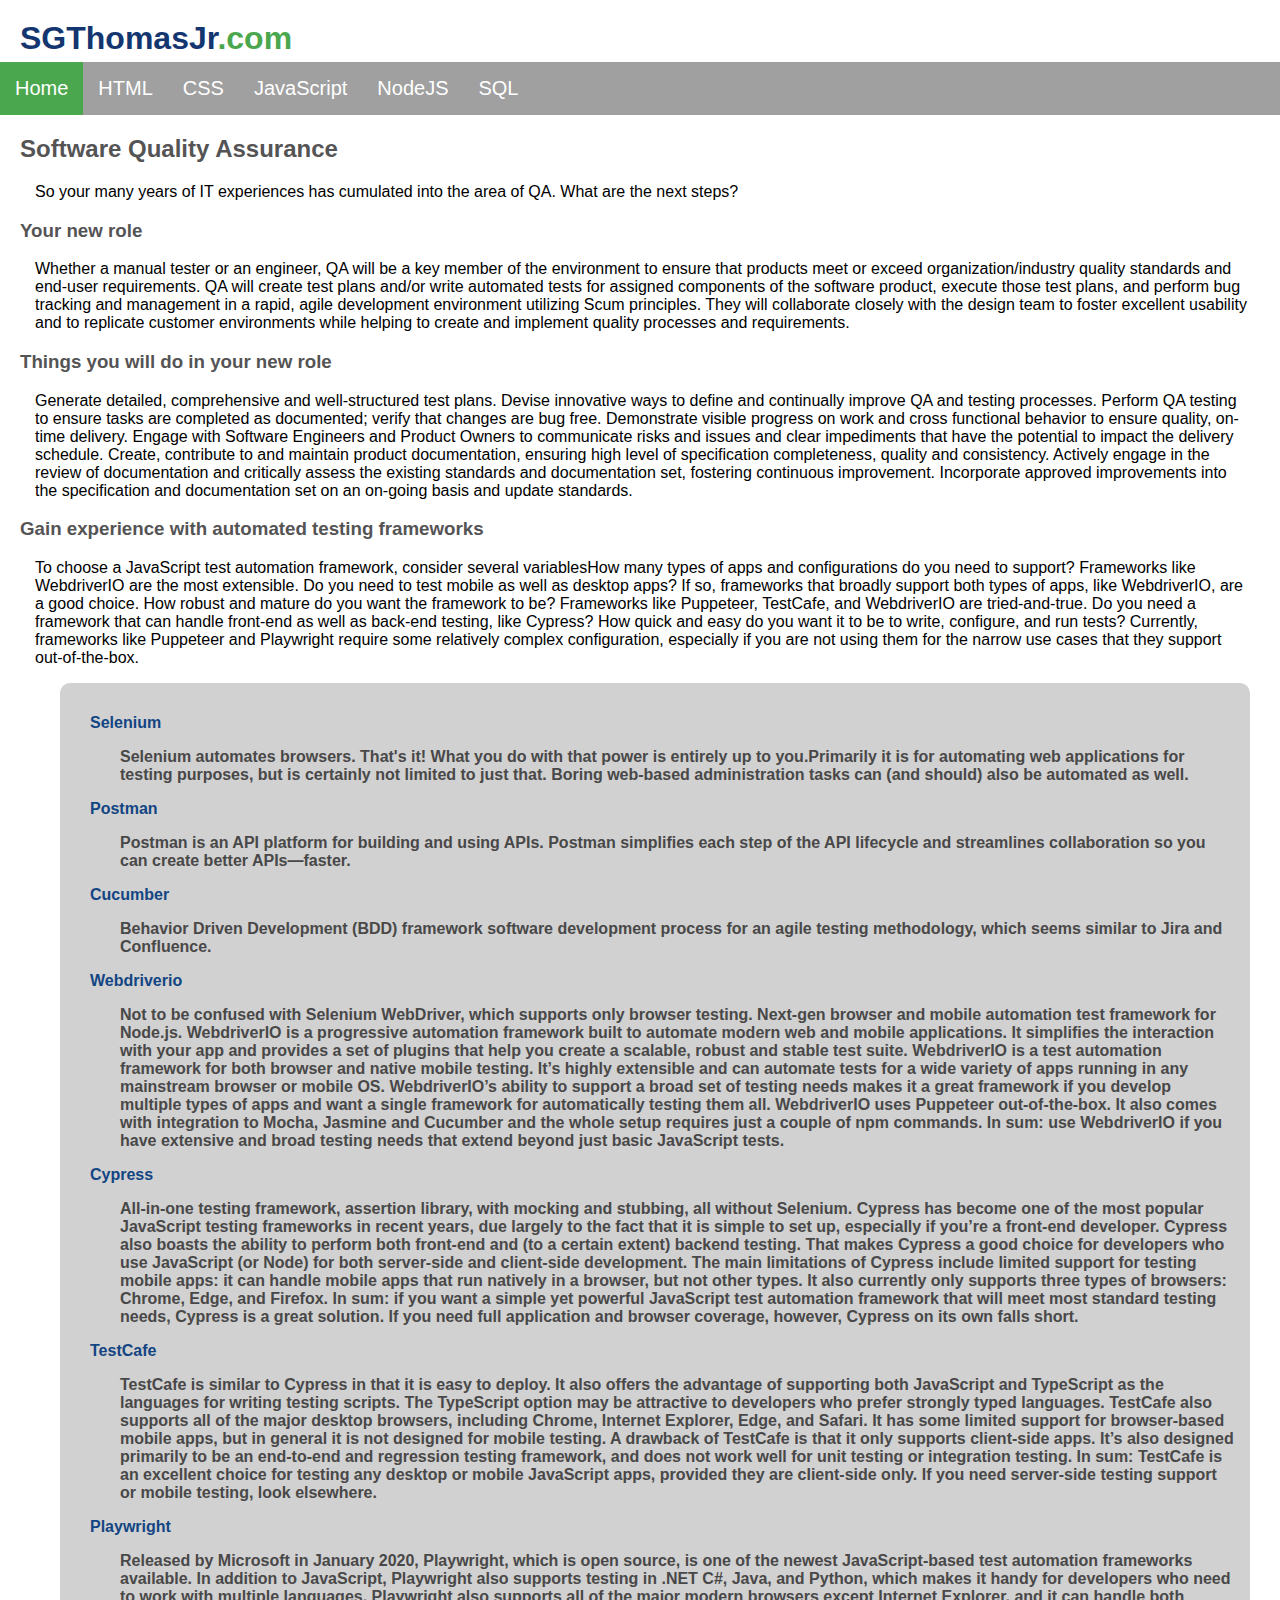
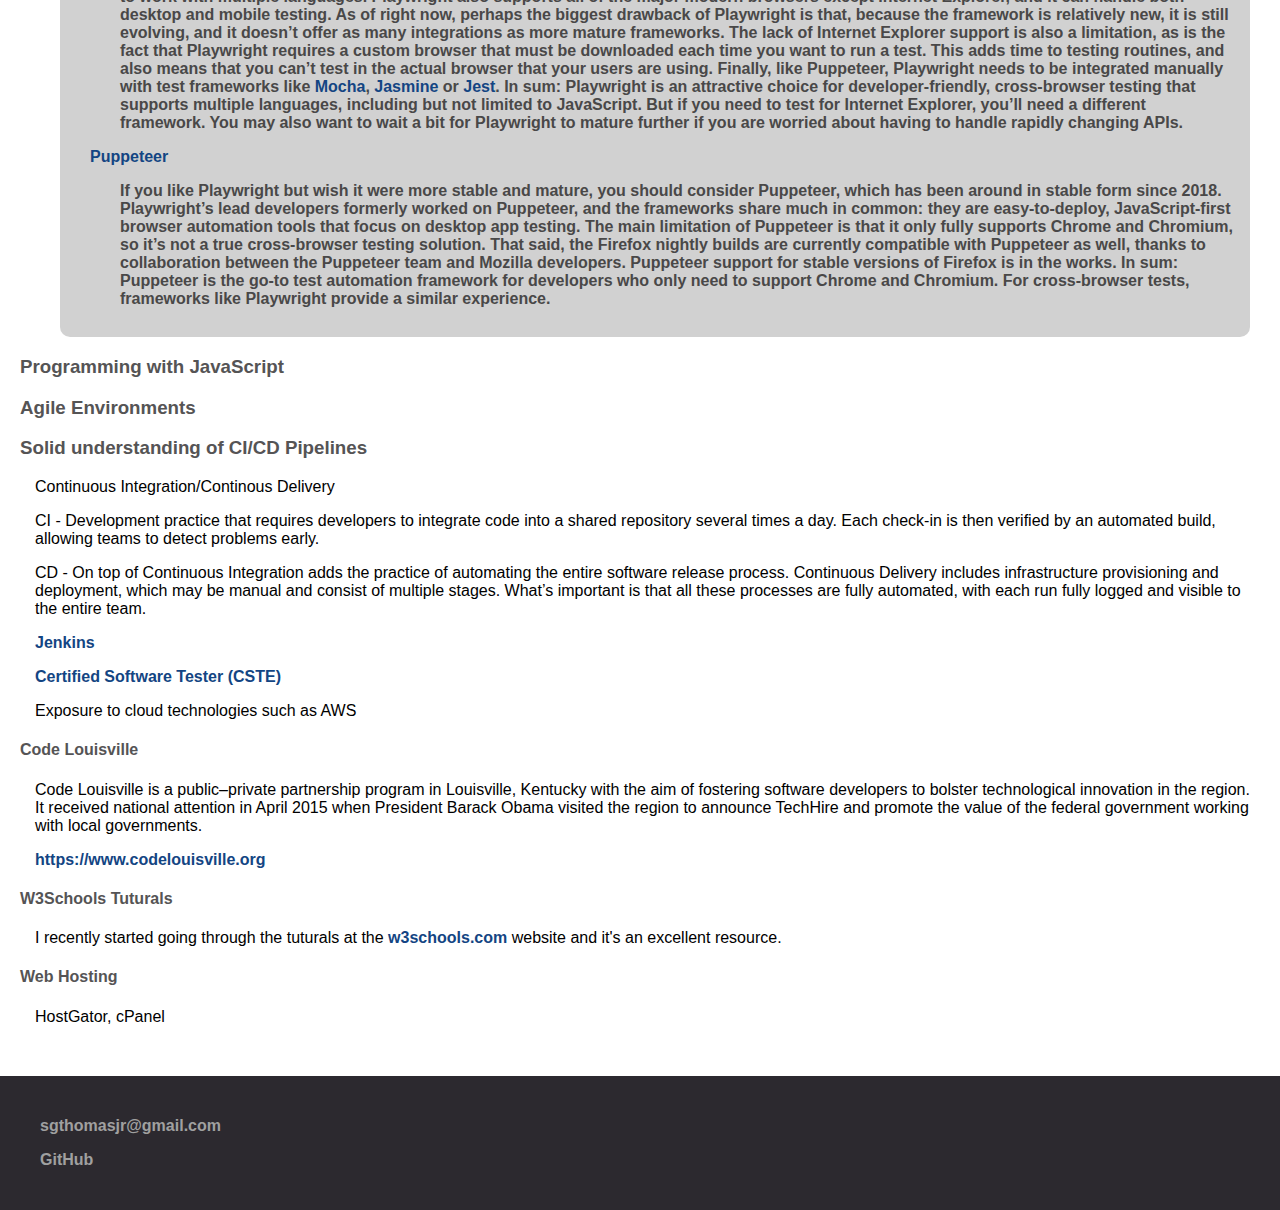
==== index.html @ 0c01e8d7 "Initial commit" ====
<!DOCTYPE html>
<html lang="en-US">

<head>
    <meta http-equiv="Content-Type" content="text/html; charset=utf-8">
    <link href="CSS/main.css" rel="stylesheet" />
    <meta name="viewport" content="width=device-width, initial-scale=1.0">
    <title>Home</title>
</head>

<body>

    <header>

        <h1 id="headtop">
            <a id="heading" href="index.html">SGThomasJr<span>.com</span></a>
        </h1>

    </header>

    <ul id="navbar">
        <li id="navlist"><a class="active" href="index.html">Home</a></li>
        <li id="navlist"><a href="html.html">HTML</a></li>
        <li id="navlist"><a href="css.html">CSS</a></li>
        <li id="navlist"><a href="java.html">JavaScript</a></li>
        <li id="navlist"><a href="node.html">NodeJS</a></li>
        <li id="navlist"><a href="sql.html">SQL</a></li>
        <!--<li style="float:right" id="navlist"><a href="wp/">Blog</a></li>-->
    </ul>

    <div class="container">


        <h2>Software Quality Assurance</h2>
        <p>So your many years of IT experiences has cumulated into the area of QA. What are the next steps?</p>
        <h3>Your new role</h3>
        <p>Whether a manual tester or an engineer, QA will be a key member of the environment to ensure that products meet or exceed organization/industry quality standards and end-user requirements. QA will create test plans and/or write automated tests
            for assigned components of the software product, execute those test plans, and perform bug tracking and management in a rapid, agile development environment utilizing Scum principles. They will collaborate closely with the design team to foster
            excellent usability and to replicate customer environments while helping to create and implement quality processes and requirements.</p>

        <h3>Things you will do in your new role</h3>
        <p>Generate detailed, comprehensive and well-structured test plans. Devise innovative ways to define and continually improve QA and testing processes. Perform QA testing to ensure tasks are completed as documented; verify that changes are bug free.
            Demonstrate visible progress on work and cross functional behavior to ensure quality, on-time delivery. Engage with Software Engineers and Product Owners to communicate risks and issues and clear impediments that have the potential to impact
            the delivery schedule. Create, contribute to and maintain product documentation, ensuring high level of specification completeness, quality and consistency. Actively engage in the review of documentation and critically assess the existing
            standards and documentation set, fostering continuous improvement. Incorporate approved improvements into the specification and documentation set on an on-going basis and update standards.</p>

        <h3>Gain experience with automated testing frameworks</h3>
        <p>To choose a JavaScript test automation framework, consider several variablesHow many types of apps and configurations do you need to support? Frameworks like WebdriverIO are the most extensible. Do you need to test mobile as well as desktop apps?
            If so, frameworks that broadly support both types of apps, like WebdriverIO, are a good choice. How robust and mature do you want the framework to be? Frameworks like Puppeteer, TestCafe, and WebdriverIO are tried-and-true. Do you need a framework
            that can handle front-end as well as back-end testing, like Cypress? How quick and easy do you want it to be to write, configure, and run tests? Currently, frameworks like Puppeteer and Playwright require some relatively complex configuration,
            especially if you are not using them for the narrow use cases that they support out-of-the-box.</p>
        <div class="indent">
            <p><a class="URL" href="https://www.selenium.dev/">Selenium</a></p>
            <p class="small_indent">Selenium automates browsers. That's it! What you do with that power is entirely up to you.Primarily it is for automating web applications for testing purposes, but is certainly not limited to just that. Boring web-based administration tasks
                can (and should) also be automated as well.</p>
            <p><a class="URL" href="https://www.postman.com/">Postman</a></p>
            <p class="small_indent">Postman is an API platform for building and using APIs. Postman simplifies each step of the API lifecycle and streamlines collaboration so you can create better APIs—faster.</p>
            <p><a class="URL" href="https://cucumber.io/">Cucumber</a></p>
            <p class="small_indent">Behavior Driven Development (BDD) framework software development process for an agile testing methodology, which seems similar to Jira and Confluence.</p>

            <p><a class="URL" href="https://webdriver.io/">Webdriverio</a></p>
            <p class="small_indent">Not to be confused with Selenium WebDriver, which supports only browser testing. Next-gen browser and mobile automation test framework for Node.js. WebdriverIO is a progressive automation framework built to automate modern web and mobile applications.
                It simplifies the interaction with your app and provides a set of plugins that help you create a scalable, robust and stable test suite. WebdriverIO is a test automation framework for both browser and native mobile testing. It’s highly
                extensible and can automate tests for a wide variety of apps running in any mainstream browser or mobile OS. WebdriverIO’s ability to support a broad set of testing needs makes it a great framework if you develop multiple types of apps
                and want a single framework for automatically testing them all. WebdriverIO uses Puppeteer out-of-the-box. It also comes with integration to Mocha, Jasmine and Cucumber and the whole setup requires just a couple of npm commands. In sum:
                use WebdriverIO if you have extensive and broad testing needs that extend beyond just basic JavaScript tests. </p>
            <p><a class="URL" href="https://www.cypress.io/">Cypress</a></p>
            <p class="small_indent">All-in-one testing framework, assertion library, with mocking and stubbing, all without Selenium. Cypress has become one of the most popular JavaScript testing frameworks in recent years, due largely to the fact that it is simple to set up,
                especially if you’re a front-end developer. Cypress also boasts the ability to perform both front-end and (to a certain extent) backend testing. That makes Cypress a good choice for developers who use JavaScript (or Node) for both server-side
                and client-side development. The main limitations of Cypress include limited support for testing mobile apps: it can handle mobile apps that run natively in a browser, but not other types. It also currently only supports three types of
                browsers: Chrome, Edge, and Firefox. In sum: if you want a simple yet powerful JavaScript test automation framework that will meet most standard testing needs, Cypress is a great solution. If you need full application and browser coverage,
                however, Cypress on its own falls short.</p>

            <p><a class="URL" href="https://testcafe.io/">TestCafe</a></p>
            <p class="small_indent">TestCafe is similar to Cypress in that it is easy to deploy. It also offers the advantage of supporting both JavaScript and TypeScript as the languages for writing testing scripts. The TypeScript option may be attractive to developers who
                prefer strongly typed languages. TestCafe also supports all of the major desktop browsers, including Chrome, Internet Explorer, Edge, and Safari. It has some limited support for browser-based mobile apps, but in general it is not designed
                for mobile testing. A drawback of TestCafe is that it only supports client-side apps. It’s also designed primarily to be an end-to-end and regression testing framework, and does not work well for unit testing or integration testing. In
                sum: TestCafe is an excellent choice for testing any desktop or mobile JavaScript apps, provided they are client-side only. If you need server-side testing support or mobile testing, look elsewhere.</p>


            <p><a class="URL" href="https://playwright.dev/">Playwright</a></p>
            <p class="small_indent">Released by Microsoft in January 2020, Playwright, which is open source, is one of the newest JavaScript-based test automation frameworks available. In addition to JavaScript, Playwright also supports testing in .NET C#, Java, and Python,
                which makes it handy for developers who need to work with multiple languages. Playwright also supports all of the major modern browsers except Internet Explorer, and it can handle both desktop and mobile testing. As of right now, perhaps
                the biggest drawback of Playwright is that, because the framework is relatively new, it is still evolving, and it doesn’t offer as many integrations as more mature frameworks. The lack of Internet Explorer support is also a limitation,
                as is the fact that Playwright requires a custom browser that must be downloaded each time you want to run a test. This adds time to testing routines, and also means that you can’t test in the actual browser that your users are using.
                Finally, like Puppeteer, Playwright needs to be integrated manually with test frameworks like <a class="URL" href="https://mochajs.org/">Mocha</a>, <a class="URL" href="https://jasmine.github.io/">Jasmine</a> or <a class="URL" href="https://jestjs.io/">Jest</a>.
                In sum: Playwright is an attractive choice for developer-friendly, cross-browser testing that supports multiple languages, including but not limited to JavaScript. But if you need to test for Internet Explorer, you’ll need a different
                framework. You may also want to wait a bit for Playwright to mature further if you are worried about having to handle rapidly changing APIs.</p>
            <p><a class="URL" href="https://pptr.dev/">Puppeteer</a></p>
            <p class="small_indent">If you like Playwright but wish it were more stable and mature, you should consider Puppeteer, which has been around in stable form since 2018. Playwright’s lead developers formerly worked on Puppeteer, and the frameworks share much in common:
                they are easy-to-deploy, JavaScript-first browser automation tools that focus on desktop app testing. The main limitation of Puppeteer is that it only fully supports Chrome and Chromium, so it’s not a true cross-browser testing solution.
                That said, the Firefox nightly builds are currently compatible with Puppeteer as well, thanks to collaboration between the Puppeteer team and Mozilla developers. Puppeteer support for stable versions of Firefox is in the works. In sum:
                Puppeteer is the go-to test automation framework for developers who only need to support Chrome and Chromium. For cross-browser tests, frameworks like Playwright provide a similar experience.</p>
        </div>

        <h3>Programming with JavaScript</h3>

        <h3>Agile Environments</h3>

        <h3>Solid understanding of CI/CD Pipelines</h3>
        <p>Continuous Integration/Continous Delivery</p>
        <p>CI - Development practice that requires developers to integrate code into a shared repository several times a day. Each check-in is then verified by an automated build, allowing teams to detect problems early.</p>
        <p>CD - On top of Continuous Integration adds the practice of automating the entire software release process. Continuous Delivery includes infrastructure provisioning and deployment, which may be manual and consist of multiple stages. What’s important
            is that all these processes are fully automated, with each run fully logged and visible to the entire team.</p>
        <p><a class="URL" href="https://www.jenkins.io/doc/">Jenkins</a></p>

        <p><a class="URL" href="https://www.softwarecertifications.org/cste/">Certified Software Tester (CSTE)</a></p>

        <p>Exposure to cloud technologies such as AWS</p>

        <h4>Code Louisville</h4>
        <p>Code Louisville is a public–private partnership program in Louisville, Kentucky with the aim of fostering software developers to bolster technological innovation in the region. It received national attention in April 2015 when President Barack
            Obama visited the region to announce TechHire and promote the value of the federal government working with local governments.</p>
        <p><a class="URL" href="https://www.codelouisville.org/">https://www.codelouisville.org</a></p>
        <h4>W3Schools Tuturals</h4>
        <p>I recently started going through the tuturals at the <a class="URL" href="https://www.w3schools.com" title="www.w3schools.com" target="_blank">w3schools.com</a> website and it's an excellent resource.</p>
        <h4>Web Hosting</h4>
        <p>HostGator, cPanel
    </div>
    <footer class="footer">

        <div class="footer-left">
            <p><a class="URL_footer" href="mailto:sgthomasjr@gmail.com">sgthomasjr@gmail.com</a></p>
        </div>
        <div class="footer-right">
            <p><a class="URL_footer" href="https://github.com/sgthomasjr" target="_blank">GitHub</a></p>
        </div>
    </footer>
</body>

</html>
---- CSS/main.css ----
body {
    font-family: Arial, serif;
    margin: 0;
    padding: 0;
}

p {
    margin-left: 15px;
}

h2,
h3,
h4 {
    color: #555455;
}

ul {
    margin-left: 20px;
}

ol {
    margin-left: 20px;
}


/* Header */

#headtop {
    margin-left: 20px;
    margin-top: 20px;
    margin-bottom: 5px;
    color: rgb(51, 91, 161);
    font-family: Verdana, Geneva, Tahoma, sans-serif, serif;
}

#heading:link,
#heading:visited {
    text-decoration: none;
    color: rgb(20, 54, 112);
}

#heading:hover {
    color: #656869;
    background-color: transparent;
}

span {
    color: rgb(75, 167, 78);
}


/* Navigation menu */

#navbar {
    list-style-type: none;
    margin: 0;
    padding: 0;
    overflow: hidden;
    background-color: #a0a0a0;
    /* Safari webkit to make menu bar stick */
    position: -webkit-sticky;
    position: sticky;
    top: 0;
}

#navlist {
    float: left;
}

li a {
    display: block;
    color: white;
    text-align: center;
    text-decoration: none;
    font-size: 20px;
    padding: 15px;
}

a:hover:not(.active) {
    background-color: #656869;
    color: #ffffff;
}

.active {
    background-color: rgb(75, 167, 78);
    color: #ffffff;
}

.active:hover {
    background-color: #656869;
    color: #ffffff;
}


/* Container and indentions */

.container {
    margin-left: 20px;
    margin-right: 30px;
}

.small_indent {
    padding-left: 30px;
}

.indent {
    font-weight: bold;
    border-radius: 10px;
    margin-left: 40px;
    background-color: #d1d1d1;
    color: rgb(73, 72, 72);
    padding-left: 15px;
    padding-top: 15px;
    padding-bottom: 13px;
    padding-right: 15px;
}


/* Links and Buttons */

a.URL:link,
a.URL:visited {
    color: rgb(19, 69, 131);
    background-color: transparent;
    text-decoration: none;
    font-weight: bold;
}

a.URL:hover,
a.URL:active {
    color: rgb(165, 104, 51);
    background-color: transparent;
    text-decoration: underline;
}

a.button {
    border: 2px solid rgb(255, 255, 255);
    background-color: rgb(33, 60, 94);
    color: white;
    margin: 5px;
    padding: 15px 25px;
    text-align: center;
    text-decoration: none;
    display: inline-block;
    font-size: 16px;
    border-radius: 15px;
    box-shadow: 0 8px 16px 0 rgba(0, 0, 0, 0.2), 0 6px 20px 0 rgba(0, 0, 0, 0.19);
}

a.button:hover {
    background-color: rgb(165, 104, 51);
}

a.image-border:link,
a.image-boarder:visited {
    color: rgb(33, 60, 94);
    background-color: transparent;
    text-decoration: none;
    font-weight: bold;
}

a.image-border:hover {
    text-decoration: none;
    border: 0 none;
    background-color: transparent;
}

* {
    box-sizing: border-box;
}

.box {
    float: left;
    width: 33.33%;
    padding: 50px;
}

.clearfix::after {
    content: "";
    clear: both;
    display: table;
    margin-left: 10px;
}

.footer {
    background-color: #2c292f;
    box-sizing: border-box;
    width: 100%;
    text-align: left;
    color: #a0a0a0;
    padding: 25px 25px 25px 25px;
    margin-top: 50px;
}

a.URL_footer:link,
a.URL_footer:visited {
    color: #a0a0a0;
    background-color: transparent;
    text-decoration: none;
    font-weight: bold;
}

a.URL_footer:hover,
a.URL_footer:active {
    color: rgb(247, 242, 239);
    background-color: transparent;
}
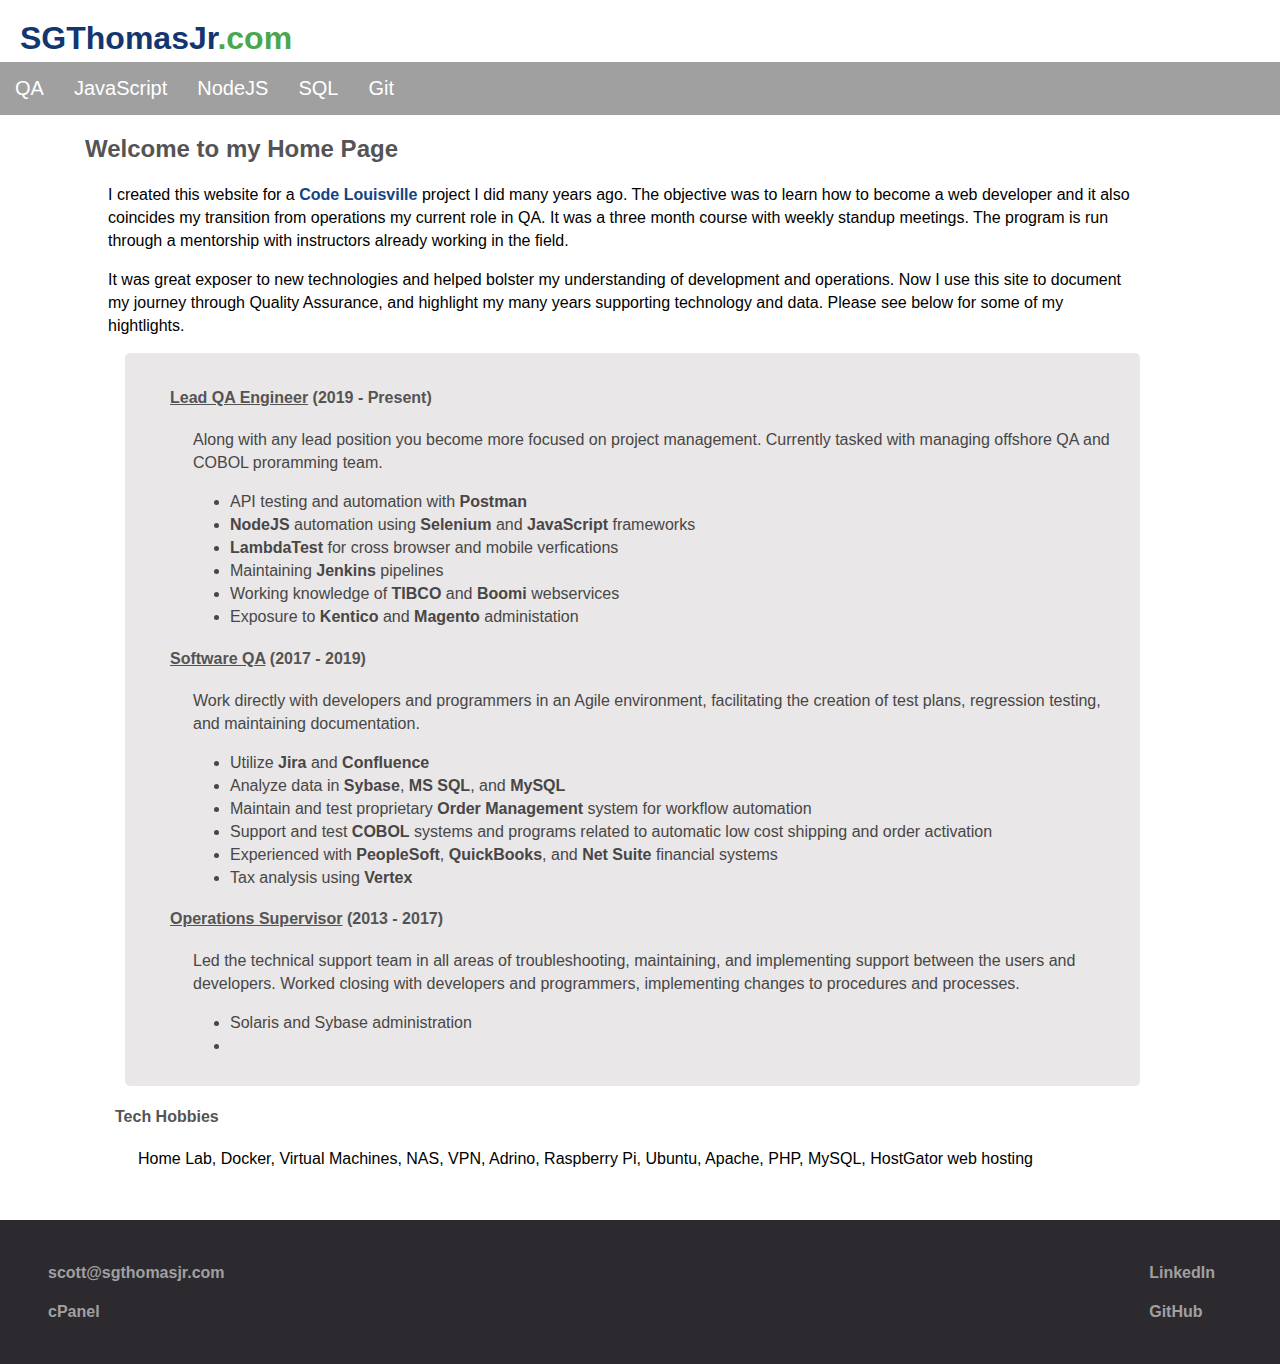
==== commit 76100fe5: "Updating website after certificate error On branch main" ====
--- a/index.html
+++ b/index.html
@@ -19,110 +19,69 @@
     </header>
 
     <ul id="navbar">
-        <li id="navlist"><a class="active" href="index.html">Home</a></li>
-        <li id="navlist"><a href="html.html">HTML</a></li>
-        <li id="navlist"><a href="css.html">CSS</a></li>
-        <li id="navlist"><a href="java.html">JavaScript</a></li>
-        <li id="navlist"><a href="node.html">NodeJS</a></li>
-        <li id="navlist"><a href="sql.html">SQL</a></li>
-        <!--<li style="float:right" id="navlist"><a href="wp/">Blog</a></li>-->
+        <li class="nav" id="navlist"><a href="qa.html">QA</a></li>
+        <li class="nav" id="navlist"><a href="java.html">JavaScript</a></li>
+        <li class="nav" id="navlist"><a href="node.html">NodeJS</a></li>
+        <li class="nav" id="navlist"><a href="sql.html">SQL</a></li>
+        <li class="nav" id="navlist"><a href="git.html">Git</a></li>
     </ul>
 
     <div class="container">
+        <h2>Welcome to my Home Page</h2>
+        <p>I created this website for a <a class="URL" href="https://www.codelouisville.org/">Code Louisville</a> project I did many years ago. The objective was to learn how to become a web developer and it also coincides my transition from operations my
+            current role in QA. It was a three month course with weekly standup meetings. The program is run through a mentorship with instructors already working in the field.</p>
+        <p>It was great exposer to new technologies and helped bolster my understanding of development and operations. Now I use this site to document my journey through Quality Assurance, and highlight my many years supporting technology and data. Please
+            see below for some of my hightlights.</p>
+        <div class="indent">
+            <div class="small_indent">
+                <h4><u>Lead QA Engineer</u> (2019 - Present)</h4>
+
+                <p>Along with any lead position you become more focused on project management. Currently tasked with managing offshore QA and COBOL proramming team. </p>
+
+                <ul>
+                    <li>API testing and automation with <b>Postman</b></li>
+                    <li><b>NodeJS</b> automation using <b>Selenium</b> and <b>JavaScript</b> frameworks</li>
+                    <li><b>LambdaTest</b> for cross browser and mobile verfications</li>
+                    <li>Maintaining <b>Jenkins</b> pipelines</li>
+                    <li>Working knowledge of <b>TIBCO</b> and <b>Boomi</b> webservices</li>
+                    <li>Exposure to <b>Kentico</b> and <b>Magento</b> administation </li>
+
+                </ul>
+                <h4><u>Software QA</u> (2017 - 2019)</h4>
+
+                <p>Work directly with developers and programmers in an Agile environment, facilitating the creation of test plans, regression testing, and maintaining documentation.</p>
+                <ul>
+                    <li>Utilize <b>Jira</b> and <b>Confluence</b></li>
+                    <li>Analyze data in <b>Sybase</b>, <b>MS SQL</b>, and <b>MySQL</b></li>
+                    <li>Maintain and test proprietary <b>Order Management</b> system for workflow automation</li>
+                    <li>Support and test <b>COBOL</b> systems and programs related to automatic low cost shipping and order activation</li>
+                    <li>Experienced with <b>PeopleSoft</b>, <b>QuickBooks</b>, and <b>Net Suite</b> financial systems</li>
+                    <li>Tax analysis using <b>Vertex</b></li>
+                </ul>
+
+                <h4><u>Operations Supervisor</u> (2013 - 2017)</h4>
+                <p>Led the technical support team in all areas of troubleshooting, maintaining, and implementing support between the users and developers. Worked closing with developers and programmers, implementing changes to procedures and processes. </p>
+                <ul>
+                    <li>Solaris and Sybase administration</li>
+                    <li></li>
+                </ul>
+            </div>
+        </div>
+
+        <div class="small_indent">
+            <h4>Tech Hobbies</h4>
+            <p>Home Lab, Docker, Virtual Machines, NAS, VPN, Adrino, Raspberry Pi, Ubuntu, Apache, PHP, MySQL, HostGator web hosting</p>
+        </div>
+    </div>
 
 
-        <h2>Software Quality Assurance</h2>
-        <p>So your many years of IT experiences has cumulated into the area of QA. What are the next steps?</p>
-        <h3>Your new role</h3>
-        <p>Whether a manual tester or an engineer, QA will be a key member of the environment to ensure that products meet or exceed organization/industry quality standards and end-user requirements. QA will create test plans and/or write automated tests
-            for assigned components of the software product, execute those test plans, and perform bug tracking and management in a rapid, agile development environment utilizing Scum principles. They will collaborate closely with the design team to foster
-            excellent usability and to replicate customer environments while helping to create and implement quality processes and requirements.</p>
-
-        <h3>Things you will do in your new role</h3>
-        <p>Generate detailed, comprehensive and well-structured test plans. Devise innovative ways to define and continually improve QA and testing processes. Perform QA testing to ensure tasks are completed as documented; verify that changes are bug free.
-            Demonstrate visible progress on work and cross functional behavior to ensure quality, on-time delivery. Engage with Software Engineers and Product Owners to communicate risks and issues and clear impediments that have the potential to impact
-            the delivery schedule. Create, contribute to and maintain product documentation, ensuring high level of specification completeness, quality and consistency. Actively engage in the review of documentation and critically assess the existing
-            standards and documentation set, fostering continuous improvement. Incorporate approved improvements into the specification and documentation set on an on-going basis and update standards.</p>
-
-        <h3>Gain experience with automated testing frameworks</h3>
-        <p>To choose a JavaScript test automation framework, consider several variablesHow many types of apps and configurations do you need to support? Frameworks like WebdriverIO are the most extensible. Do you need to test mobile as well as desktop apps?
-            If so, frameworks that broadly support both types of apps, like WebdriverIO, are a good choice. How robust and mature do you want the framework to be? Frameworks like Puppeteer, TestCafe, and WebdriverIO are tried-and-true. Do you need a framework
-            that can handle front-end as well as back-end testing, like Cypress? How quick and easy do you want it to be to write, configure, and run tests? Currently, frameworks like Puppeteer and Playwright require some relatively complex configuration,
-            especially if you are not using them for the narrow use cases that they support out-of-the-box.</p>
-        <div class="indent">
-            <p><a class="URL" href="https://www.selenium.dev/">Selenium</a></p>
-            <p class="small_indent">Selenium automates browsers. That's it! What you do with that power is entirely up to you.Primarily it is for automating web applications for testing purposes, but is certainly not limited to just that. Boring web-based administration tasks
-                can (and should) also be automated as well.</p>
-            <p><a class="URL" href="https://www.postman.com/">Postman</a></p>
-            <p class="small_indent">Postman is an API platform for building and using APIs. Postman simplifies each step of the API lifecycle and streamlines collaboration so you can create better APIs—faster.</p>
-            <p><a class="URL" href="https://cucumber.io/">Cucumber</a></p>
-            <p class="small_indent">Behavior Driven Development (BDD) framework software development process for an agile testing methodology, which seems similar to Jira and Confluence.</p>
-
-            <p><a class="URL" href="https://webdriver.io/">Webdriverio</a></p>
-            <p class="small_indent">Not to be confused with Selenium WebDriver, which supports only browser testing. Next-gen browser and mobile automation test framework for Node.js. WebdriverIO is a progressive automation framework built to automate modern web and mobile applications.
-                It simplifies the interaction with your app and provides a set of plugins that help you create a scalable, robust and stable test suite. WebdriverIO is a test automation framework for both browser and native mobile testing. It’s highly
-                extensible and can automate tests for a wide variety of apps running in any mainstream browser or mobile OS. WebdriverIO’s ability to support a broad set of testing needs makes it a great framework if you develop multiple types of apps
-                and want a single framework for automatically testing them all. WebdriverIO uses Puppeteer out-of-the-box. It also comes with integration to Mocha, Jasmine and Cucumber and the whole setup requires just a couple of npm commands. In sum:
-                use WebdriverIO if you have extensive and broad testing needs that extend beyond just basic JavaScript tests. </p>
-            <p><a class="URL" href="https://www.cypress.io/">Cypress</a></p>
-            <p class="small_indent">All-in-one testing framework, assertion library, with mocking and stubbing, all without Selenium. Cypress has become one of the most popular JavaScript testing frameworks in recent years, due largely to the fact that it is simple to set up,
-                especially if you’re a front-end developer. Cypress also boasts the ability to perform both front-end and (to a certain extent) backend testing. That makes Cypress a good choice for developers who use JavaScript (or Node) for both server-side
-                and client-side development. The main limitations of Cypress include limited support for testing mobile apps: it can handle mobile apps that run natively in a browser, but not other types. It also currently only supports three types of
-                browsers: Chrome, Edge, and Firefox. In sum: if you want a simple yet powerful JavaScript test automation framework that will meet most standard testing needs, Cypress is a great solution. If you need full application and browser coverage,
-                however, Cypress on its own falls short.</p>
-
-            <p><a class="URL" href="https://testcafe.io/">TestCafe</a></p>
-            <p class="small_indent">TestCafe is similar to Cypress in that it is easy to deploy. It also offers the advantage of supporting both JavaScript and TypeScript as the languages for writing testing scripts. The TypeScript option may be attractive to developers who
-                prefer strongly typed languages. TestCafe also supports all of the major desktop browsers, including Chrome, Internet Explorer, Edge, and Safari. It has some limited support for browser-based mobile apps, but in general it is not designed
-                for mobile testing. A drawback of TestCafe is that it only supports client-side apps. It’s also designed primarily to be an end-to-end and regression testing framework, and does not work well for unit testing or integration testing. In
-                sum: TestCafe is an excellent choice for testing any desktop or mobile JavaScript apps, provided they are client-side only. If you need server-side testing support or mobile testing, look elsewhere.</p>
-
-
-            <p><a class="URL" href="https://playwright.dev/">Playwright</a></p>
-            <p class="small_indent">Released by Microsoft in January 2020, Playwright, which is open source, is one of the newest JavaScript-based test automation frameworks available. In addition to JavaScript, Playwright also supports testing in .NET C#, Java, and Python,
-                which makes it handy for developers who need to work with multiple languages. Playwright also supports all of the major modern browsers except Internet Explorer, and it can handle both desktop and mobile testing. As of right now, perhaps
-                the biggest drawback of Playwright is that, because the framework is relatively new, it is still evolving, and it doesn’t offer as many integrations as more mature frameworks. The lack of Internet Explorer support is also a limitation,
-                as is the fact that Playwright requires a custom browser that must be downloaded each time you want to run a test. This adds time to testing routines, and also means that you can’t test in the actual browser that your users are using.
-                Finally, like Puppeteer, Playwright needs to be integrated manually with test frameworks like <a class="URL" href="https://mochajs.org/">Mocha</a>, <a class="URL" href="https://jasmine.github.io/">Jasmine</a> or <a class="URL" href="https://jestjs.io/">Jest</a>.
-                In sum: Playwright is an attractive choice for developer-friendly, cross-browser testing that supports multiple languages, including but not limited to JavaScript. But if you need to test for Internet Explorer, you’ll need a different
-                framework. You may also want to wait a bit for Playwright to mature further if you are worried about having to handle rapidly changing APIs.</p>
-            <p><a class="URL" href="https://pptr.dev/">Puppeteer</a></p>
-            <p class="small_indent">If you like Playwright but wish it were more stable and mature, you should consider Puppeteer, which has been around in stable form since 2018. Playwright’s lead developers formerly worked on Puppeteer, and the frameworks share much in common:
-                they are easy-to-deploy, JavaScript-first browser automation tools that focus on desktop app testing. The main limitation of Puppeteer is that it only fully supports Chrome and Chromium, so it’s not a true cross-browser testing solution.
-                That said, the Firefox nightly builds are currently compatible with Puppeteer as well, thanks to collaboration between the Puppeteer team and Mozilla developers. Puppeteer support for stable versions of Firefox is in the works. In sum:
-                Puppeteer is the go-to test automation framework for developers who only need to support Chrome and Chromium. For cross-browser tests, frameworks like Playwright provide a similar experience.</p>
-        </div>
-
-        <h3>Programming with JavaScript</h3>
-
-        <h3>Agile Environments</h3>
-
-        <h3>Solid understanding of CI/CD Pipelines</h3>
-        <p>Continuous Integration/Continous Delivery</p>
-        <p>CI - Development practice that requires developers to integrate code into a shared repository several times a day. Each check-in is then verified by an automated build, allowing teams to detect problems early.</p>
-        <p>CD - On top of Continuous Integration adds the practice of automating the entire software release process. Continuous Delivery includes infrastructure provisioning and deployment, which may be manual and consist of multiple stages. What’s important
-            is that all these processes are fully automated, with each run fully logged and visible to the entire team.</p>
-        <p><a class="URL" href="https://www.jenkins.io/doc/">Jenkins</a></p>
-
-        <p><a class="URL" href="https://www.softwarecertifications.org/cste/">Certified Software Tester (CSTE)</a></p>
-
-        <p>Exposure to cloud technologies such as AWS</p>
-
-        <h4>Code Louisville</h4>
-        <p>Code Louisville is a public–private partnership program in Louisville, Kentucky with the aim of fostering software developers to bolster technological innovation in the region. It received national attention in April 2015 when President Barack
-            Obama visited the region to announce TechHire and promote the value of the federal government working with local governments.</p>
-        <p><a class="URL" href="https://www.codelouisville.org/">https://www.codelouisville.org</a></p>
-        <h4>W3Schools Tuturals</h4>
-        <p>I recently started going through the tuturals at the <a class="URL" href="https://www.w3schools.com" title="www.w3schools.com" target="_blank">w3schools.com</a> website and it's an excellent resource.</p>
-        <h4>Web Hosting</h4>
-        <p>HostGator, cPanel
-    </div>
     <footer class="footer">
-
         <div class="footer-left">
-            <p><a class="URL_footer" href="mailto:sgthomasjr@gmail.com">sgthomasjr@gmail.com</a></p>
+            <p><a class="URL_footer" href="mailto:scott@sgthomasjr.com">scott@sgthomasjr.com</a></p>
+            <p><a class="URL_footer" href="https://portal.hostgator.com/login" target="_blank">cPanel</a></p>
         </div>
         <div class="footer-right">
+            <p><a class="URL_footer" href="www.linkedin.com/in/sgthomas32" target="_blank">LinkedIn</a></p>
             <p><a class="URL_footer" href="https://github.com/sgthomasjr" target="_blank">GitHub</a></p>
         </div>
     </footer>
--- a/CSS/main.css
+++ b/CSS/main.css
@@ -1,25 +1,37 @@
+html {
+    margin: 0;
+    padding: 0;
+    height: 100%;
+}
+
 body {
     font-family: Arial, serif;
     margin: 0;
     padding: 0;
-}
-
-p {
-    margin-left: 15px;
-}
-
+    height: 100%;
+}
+
+h1,
 h2,
 h3,
-h4 {
+h4,
+h5,
+h6 {
     color: #555455;
 }
 
 ul {
     margin-left: 20px;
+    line-height: 23px;
 }
 
 ol {
     margin-left: 20px;
+}
+
+p {
+    line-height: 23px;
+    margin-left: 23px;
 }
 
 
@@ -67,7 +79,7 @@
     float: left;
 }
 
-li a {
+li.nav a {
     display: block;
     color: white;
     text-align: center;
@@ -95,8 +107,9 @@
 /* Container and indentions */
 
 .container {
-    margin-left: 20px;
-    margin-right: 30px;
+    margin-left: 85px;
+    margin-right: 140px;
+    margin-bottom: 50px;
 }
 
 .small_indent {
@@ -104,15 +117,100 @@
 }
 
 .indent {
-    font-weight: bold;
-    border-radius: 10px;
+    border-radius: 5px;
     margin-left: 40px;
-    background-color: #d1d1d1;
-    color: rgb(73, 72, 72);
+    background-color: #e9e7e7;
+    color: rgb(72, 70, 70);
     padding-left: 15px;
     padding-top: 15px;
     padding-bottom: 13px;
     padding-right: 15px;
+}
+
+
+/* Style the Bread Crumb list */
+
+ul.breadcrumb {
+    border-radius: 5px;
+    margin-right: 0px;
+    padding: 5px 10px;
+    list-style: none;
+    background-color: rgb(202, 199, 199);
+}
+
+
+/* Display list items side by side */
+
+ul.breadcrumb li {
+    display: inline-block;
+    font-size: 14px;
+}
+
+
+/* Add a slash symbol (/) before/behind each list item */
+
+ul.breadcrumb li+li:before {
+    padding: 3px;
+    color: rgb(87, 86, 86);
+    content: "<\00a0";
+}
+
+
+/* Add a color to all links inside the list */
+
+ul.breadcrumb li a {
+    color: rgb(119, 120, 121);
+    text-decoration: none;
+}
+
+
+/* Add a color on mouse-over */
+
+a.crumb:hover,
+a.crumb:active {
+    background-color: transparent;
+    color: rgb(11, 11, 11);
+    text-decoration: underline;
+}
+
+
+/* Sub-Menu */
+
+ul.sub-menu {
+    margin-top: 25px;
+    margin-bottom: 25px;
+    border-radius: 4px;
+    margin-right: 150spx;
+    padding: 10px 20px;
+    list-style: none;
+    background-color: rgb(112, 112, 112);
+}
+
+
+/* Display list items side by side */
+
+ul.sub-menu li {
+    display: inline-block;
+    font-size: 16px;
+}
+
+
+/* Add a color to all links inside the list */
+
+ul.sub-menu li a {
+    color: rgb(237, 187, 159);
+    text-decoration: none;
+    padding-right: 35px;
+    font-weight: bold;
+}
+
+
+/* Add a color on mouse-over */
+
+a.sub-menu:hover,
+a.sub-menu:active {
+    background-color: transparent;
+    color: rgb(220, 222, 224);
 }
 
 
@@ -175,11 +273,29 @@
     padding: 50px;
 }
 
+.box-comparison {
+    text-align: center;
+    float: left;
+    width: 50%;
+    padding-left: 0px;
+    padding-bottom: 10px;
+}
+
 .clearfix::after {
     content: "";
     clear: both;
     display: table;
     margin-left: 10px;
+}
+
+ul.no-bullets {
+    line-height: 30px;
+    list-style-type: none;
+    /* Remove bullets */
+    padding: 0;
+    /* Remove padding */
+    margin: 0;
+    /* Remove margins */
 }
 
 .footer {
@@ -192,6 +308,16 @@
     margin-top: 50px;
 }
 
+.footer-right {
+    float: right;
+    padding-right: 40px;
+}
+
+.footer-left {
+    vertical-align: middle;
+    display: inline-block;
+}
+
 a.URL_footer:link,
 a.URL_footer:visited {
     color: #a0a0a0;
